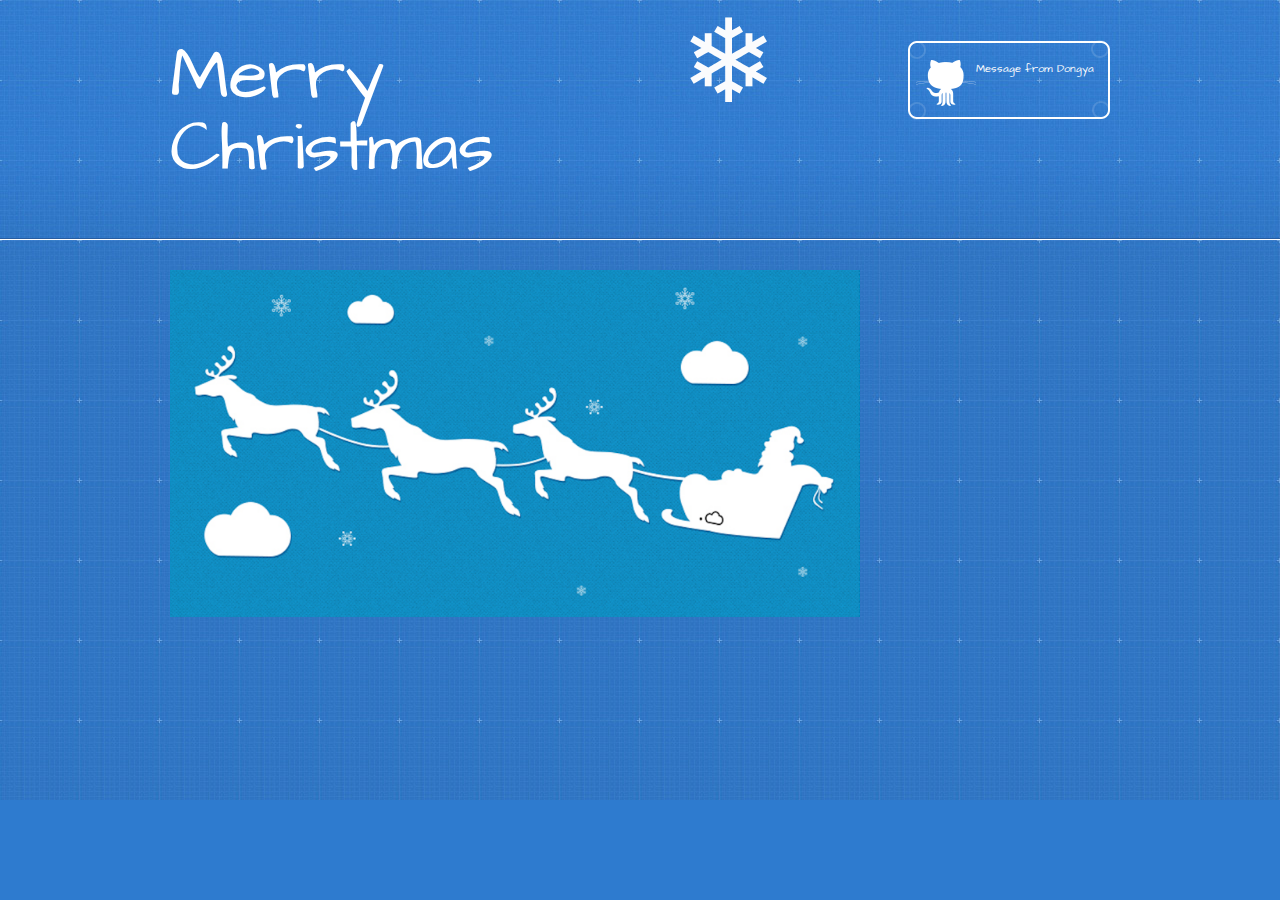
==== index.html @ ce5dac90 "Update index.html" ====
<!DOCTYPE html>
<html>
  <head>
    <meta charset='utf-8'>
    <meta http-equiv="X-UA-Compatible" content="chrome=1">
    <meta name="viewport" content="width=device-width, initial-scale=1, maximum-scale=1">
    <link href='https://fonts.googleapis.com/css?family=Architects+Daughter' rel='stylesheet' type='text/css'>
    <link rel="stylesheet" type="text/css" href="stylesheets/stylesheet.css" media="screen" />
    <link rel="stylesheet" type="text/css" href="stylesheets/pygment_trac.css" media="screen" />
    <link rel="stylesheet" type="text/css" href="stylesheets/print.css" media="print" />

    <!--[if lt IE 9]>
    <script src="//html5shiv.googlecode.com/svn/trunk/html5.js"></script>
    <![endif]-->

    <title>Hey! Renslade Friends ~ </title>
    <script src="https://ajax.googleapis.com/ajax/libs/jquery/1.7.1/jquery.js"></script>
    <script src="javascripts/jquery.snow.js"></script>
  </head>

  <body>
    <header>
      <div class="inner">
        <h1>Merry Christmas</h1>
        <h2></h2>
        <a href="#" class="button"><small>Message from Dongya</small></a>
      </div>
    </header>

    <div id="content-wrapper">
      <div class="inner clearfix">
        <section id="main-content">
         <img src="images/x.png" alt="chrismas">
        </section>
      </div>
    </div>
    <script>
      $(document).ready( function(){
      $.fn.snow( { minSize: 2, maxSize: 150, newOn: 500, flakeColor: '#FFFFFF' } );
      });
    </script>  
  </body>
</html>
---- stylesheets/stylesheet.css ----
/* http://meyerweb.com/eric/tools/css/reset/ 
   v2.0 | 20110126
   License: none (public domain)
*/
html, body, div, span, applet, object, iframe,
h1, h2, h3, h4, h5, h6, p, blockquote, pre,
a, abbr, acronym, address, big, cite, code,
del, dfn, em, img, ins, kbd, q, s, samp,
small, strike, strong, sub, sup, tt, var,
b, u, i, center,
dl, dt, dd, ol, ul, li,
fieldset, form, label, legend,
table, caption, tbody, tfoot, thead, tr, th, td,
article, aside, canvas, details, embed, 
figure, figcaption, footer, header, hgroup, 
menu, nav, output, ruby, section, summary,
time, mark, audio, video {
	margin: 0;
	padding: 0;
	border: 0;
	font-size: 100%;
	font: inherit;
	vertical-align: baseline;
}
/* HTML5 display-role reset for older browsers */
article, aside, details, figcaption, figure, 
footer, header, hgroup, menu, nav, section {
	display: block;
}
body {
	line-height: 1;
}
ol, ul {
	list-style: none;
}
blockquote, q {
	quotes: none;
}
blockquote:before, blockquote:after,
q:before, q:after {
	content: '';
	content: none;
}
table {
	border-collapse: collapse;
	border-spacing: 0;
}

/* LAYOUT STYLES */
body {
  font-size: 15px;
  line-height: 1.5; 
  font-family: 'Helvetica Neue', Helvetica, Arial, serif;
  font-weight: 400;
  color: #666;
  background: #2e7bcf url(../images/header-bg.jpg) 0 0 repeat-x;
}

a {
  color: #2879d0;
}
a:hover {
  color: #2268b2;
}

header {
  padding-top: 40px;
  padding-bottom: 40px;
  font-family: 'Architects Daughter', 'Helvetica Neue', Helvetica, Arial, serif; 
  background: #2e7bcf url(../images/header-bg.jpg) 0 0 repeat-x;
  border-bottom: solid 1px #275da1;
}

header h1 {
  letter-spacing: -1px;
  font-size: 72px;
  color: #fff;
  line-height: 1;
  margin-bottom: 0.2em;
  width: 540px;
}

header h2 {
  font-size: 26px;
  color: #9ddcff;
  font-weight: normal;
  line-height: 1.3;
  width: 540px;
  letter-spacing: 0;
}

.inner {
  position: relative;
  width: 940px;
  margin: 0 auto;
}

#content-wrapper {
  border-top: solid 1px #fff;
  padding-top: 30px;
}

#main-content {
  width: 690px;
  float: left;
}

#main-content img {
  max-width: 100%;
}

aside#sidebar {
  width: 200px;
  padding-left: 20px;
  min-height: 504px;
  float: right;
  background: transparent url(../images/sidebar-bg.jpg) 0 0 no-repeat;
  font-size: 12px;
  line-height: 1.3;
}

aside#sidebar p.repo-owner,
aside#sidebar p.repo-owner a {
  font-weight: bold;
}

#downloads {
  margin-bottom: 40px;
}

a.button {
  width: 134px;
  height: 58px;
  line-height: 1.2;
  font-size: 23px;
  color: #fff;
  padding-left: 68px;
  padding-top: 22px;
  font-family: 'Architects Daughter', 'Helvetica Neue', Helvetica, Arial, serif; 
}
a.button small {
  display: block;
  font-size: 11px;
}
header a.button {
  position: absolute;
  right: 0;
  top: 0;
  background: transparent url(../images/github-button.png) 0 0 no-repeat;
}
aside a.button {
  width: 138px;
  padding-left: 64px;
  display: block;
  background: transparent url(../images/download-button.png) 0 0 no-repeat;
  margin-bottom: 20px;
  font-size: 21px;
}

code, pre {
  font-family: Monaco, "Bitstream Vera Sans Mono", "Lucida Console", Terminal, monospace;
  color: #222;
  margin-bottom: 30px;
  font-size: 13px;
}

code {
  background-color: #f2f8fc;
  border: solid 1px #dbe7f3;
  padding: 0 3px;
}

pre {
  padding: 20px;
  background: #fff;
  text-shadow: none;
  overflow: auto;
  border: solid 1px #f2f2f2;
}
pre code {
  color: #2879d0;
  background-color: #fff;
  border: none;
  padding: 0;
}

ul, ol, dl {
  margin-bottom: 20px;
}


/* COMMON STYLES */

hr {
  height: 1px;
  line-height: 1px;
  margin-top: 1em;
  padding-bottom: 1em;
  border: none;
  background: transparent url('../images/hr.png') 0 0 no-repeat;
}

table {
  width: 100%;
  border: 1px solid #ebebeb;
}

th {
  font-weight: 500;
}

td {
  border: 1px solid #ebebeb;
  text-align: center; 
  font-weight: 300;
}

form {
  background: #f2f2f2;
  padding: 20px;
  
}


/* GENERAL ELEMENT TYPE STYLES */

#main-content h1 {
  font-family: 'Architects Daughter', 'Helvetica Neue', Helvetica, Arial, serif; 
  font-size: 2.8em;
  letter-spacing: -1px;
  color: #474747;
} 

#main-content h1:before {
  content: "/";
  color: #9ddcff;
  padding-right: 0.3em;
  margin-left: -0.9em;
}

#main-content h2 {
  font-family: 'Architects Daughter', 'Helvetica Neue', Helvetica, Arial, serif; 
  font-size: 22px;
  font-weight: bold;
  margin-bottom: 8px;
  color: #474747;
} 
#main-content h2:before {
  content: "//";
  color: #9ddcff;
  padding-right: 0.3em;
  margin-left: -1.5em;
}

#main-content h3 {
  font-family: 'Architects Daughter', 'Helvetica Neue', Helvetica, Arial, serif; 
  font-size: 18px;
  font-weight: bold;
  margin-top: 24px;
  margin-bottom: 8px;
  color: #474747;
} 
 
#main-content h3:before {
  content: "///";
  color: #9ddcff;
  padding-right: 0.3em;
  margin-left: -2em;
}

#main-content h4 {
  font-family: 'Architects Daughter', 'Helvetica Neue', Helvetica, Arial, serif; 
  font-size: 15px;
  font-weight: bold;
  color: #474747;
} 

h4:before {
  content: "////";
  color: #9ddcff;
  padding-right: 0.3em;
  margin-left: -2.8em;
}

#main-content h5 {
  font-family: 'Architects Daughter', 'Helvetica Neue', Helvetica, Arial, serif; 
  font-size: 14px;
  color: #474747;
} 
h5:before {
  content: "/////";
  color: #9ddcff;
  padding-right: 0.3em;
  margin-left: -3.2em;
}

#main-content h6 {
  font-family: 'Architects Daughter', 'Helvetica Neue', Helvetica, Arial, serif; 
  font-size: .8em;
  color: #474747;
} 
h6:before {
  content: "//////";
  color: #9ddcff;
  padding-right: 0.3em;
  margin-left: -3.7em;
}

p {
  margin-bottom: 20px;
}
 
a {
  text-decoration: none;
}

p a {
  font-weight: 400;
}

blockquote {
  font-size: 1.6em;
  border-left: 10px solid #e9e9e9;
  margin-bottom: 20px;
  padding: 0 0 0 30px;
}

ul {
  list-style: disc inside;
  padding-left: 20px;
}

ol {
  list-style: decimal inside;
  padding-left: 3px;
}

dl dd {
  font-style: italic;
  font-weight: 100;
}

footer {
  background: transparent url('../images/hr.png') 0 0 no-repeat;
  margin-top: 40px;
  padding-top: 20px;
  padding-bottom: 30px;
  font-size: 13px;
  color: #aaa;
}

footer a {
  color: #666;
}
footer a:hover {
  color: #444;
}

/* MISC */
.clearfix:after {
  clear: both;
  content: '.';
  display: block;
  visibility: hidden;
  height: 0;
}

.clearfix {display: inline-block;}
* html .clearfix {height: 1%;}
.clearfix {display: block;}

/* #Media Queries
================================================== */

/* Smaller than standard 960 (devices and browsers) */
@media only screen and (max-width: 959px) {}

/* Tablet Portrait size to standard 960 (devices and browsers) */
@media only screen and (min-width: 768px) and (max-width: 959px) {
  .inner {
    width: 740px;
  }
  header h1, header h2 {
    width: 340px;
  }
  header h1 {
    font-size: 60px;
  }
  header h2 {
    font-size: 30px;
  }
  #main-content {
    width: 490px;
  }
  #main-content h1:before,
  #main-content h2:before,
  #main-content h3:before,
  #main-content h4:before,
  #main-content h5:before,
  #main-content h6:before {
    content: none;
    padding-right: 0;
    margin-left: 0;
  }
}

/* All Mobile Sizes (devices and browser) */
@media only screen and (max-width: 767px) {
  .inner {
    width: 93%;
  }
  header {
    padding: 20px 0;
  }
  header .inner {
    position: relative;
  }
  header h1, header h2 {
    width: 100%;
  }
  header h1 {
    font-size: 48px;
  }
  header h2 {
    font-size: 24px;
  }
  header a.button {
    background-image: none;
    width: auto;
    height: auto;
    display: inline-block;
    margin-top: 15px;
    padding: 5px 10px;
    position: relative;
    text-align: center;
    font-size: 13px;
    line-height: 1;
    background-color: #9ddcff;
    color: #2879d0;
    -moz-border-radius: 5px;
    -webkit-border-radius: 5px;                     
    border-radius: 5px;    
  }
  header a.button small {
    font-size: 13px;
    display: inline;
  }
  #main-content,
  aside#sidebar {
    float: none;
    width: 100% ! important;
  }
  aside#sidebar {
    background-image: none;
    margin-top: 20px;
    border-top: solid 1px #ddd;
    padding: 20px 0;
    min-height: 0;
  }
  aside#sidebar a.button {
    display: none;
  }
  #main-content h1:before,
  #main-content h2:before,
  #main-content h3:before,
  #main-content h4:before,
  #main-content h5:before,
  #main-content h6:before {
    content: none;
    padding-right: 0;
    margin-left: 0;
  }
}

/* Mobile Landscape Size to Tablet Portrait (devices and browsers) */
@media only screen and (min-width: 480px) and (max-width: 767px) {}

/* Mobile Portrait Size to Mobile Landscape Size (devices and browsers) */
@media only screen and (max-width: 479px) {}
---- stylesheets/pygment_trac.css ----
.highlight  { background: #ffffff; }
.highlight .c { color: #999988; font-style: italic } /* Comment */
.highlight .err { color: #a61717; background-color: #e3d2d2 } /* Error */
.highlight .k { font-weight: bold } /* Keyword */
.highlight .o { font-weight: bold } /* Operator */
.highlight .cm { color: #999988; font-style: italic } /* Comment.Multiline */
.highlight .cp { color: #999999; font-weight: bold } /* Comment.Preproc */
.highlight .c1 { color: #999988; font-style: italic } /* Comment.Single */
.highlight .cs { color: #999999; font-weight: bold; font-style: italic } /* Comment.Special */
.highlight .gd { color: #000000; background-color: #ffdddd } /* Generic.Deleted */
.highlight .gd .x { color: #000000; background-color: #ffaaaa } /* Generic.Deleted.Specific */
.highlight .ge { font-style: italic } /* Generic.Emph */
.highlight .gr { color: #aa0000 } /* Generic.Error */
.highlight .gh { color: #999999 } /* Generic.Heading */
.highlight .gi { color: #000000; background-color: #ddffdd } /* Generic.Inserted */
.highlight .gi .x { color: #000000; background-color: #aaffaa } /* Generic.Inserted.Specific */
.highlight .go { color: #888888 } /* Generic.Output */
.highlight .gp { color: #555555 } /* Generic.Prompt */
.highlight .gs { font-weight: bold } /* Generic.Strong */
.highlight .gu { color: #800080; font-weight: bold; } /* Generic.Subheading */
.highlight .gt { color: #aa0000 } /* Generic.Traceback */
.highlight .kc { font-weight: bold } /* Keyword.Constant */
.highlight .kd { font-weight: bold } /* Keyword.Declaration */
.highlight .kn { font-weight: bold } /* Keyword.Namespace */
.highlight .kp { font-weight: bold } /* Keyword.Pseudo */
.highlight .kr { font-weight: bold } /* Keyword.Reserved */
.highlight .kt { color: #445588; font-weight: bold } /* Keyword.Type */
.highlight .m { color: #009999 } /* Literal.Number */
.highlight .s { color: #d14 } /* Literal.String */
.highlight .na { color: #008080 } /* Name.Attribute */
.highlight .nb { color: #0086B3 } /* Name.Builtin */
.highlight .nc { color: #445588; font-weight: bold } /* Name.Class */
.highlight .no { color: #008080 } /* Name.Constant */
.highlight .ni { color: #800080 } /* Name.Entity */
.highlight .ne { color: #990000; font-weight: bold } /* Name.Exception */
.highlight .nf { color: #990000; font-weight: bold } /* Name.Function */
.highlight .nn { color: #555555 } /* Name.Namespace */
.highlight .nt { color: #000080 } /* Name.Tag */
.highlight .nv { color: #008080 } /* Name.Variable */
.highlight .ow { font-weight: bold } /* Operator.Word */
.highlight .w { color: #bbbbbb } /* Text.Whitespace */
.highlight .mf { color: #009999 } /* Literal.Number.Float */
.highlight .mh { color: #009999 } /* Literal.Number.Hex */
.highlight .mi { color: #009999 } /* Literal.Number.Integer */
.highlight .mo { color: #009999 } /* Literal.Number.Oct */
.highlight .sb { color: #d14 } /* Literal.String.Backtick */
.highlight .sc { color: #d14 } /* Literal.String.Char */
.highlight .sd { color: #d14 } /* Literal.String.Doc */
.highlight .s2 { color: #d14 } /* Literal.String.Double */
.highlight .se { color: #d14 } /* Literal.String.Escape */
.highlight .sh { color: #d14 } /* Literal.String.Heredoc */
.highlight .si { color: #d14 } /* Literal.String.Interpol */
.highlight .sx { color: #d14 } /* Literal.String.Other */
.highlight .sr { color: #009926 } /* Literal.String.Regex */
.highlight .s1 { color: #d14 } /* Literal.String.Single */
.highlight .ss { color: #990073 } /* Literal.String.Symbol */
.highlight .bp { color: #999999 } /* Name.Builtin.Pseudo */
.highlight .vc { color: #008080 } /* Name.Variable.Class */
.highlight .vg { color: #008080 } /* Name.Variable.Global */
.highlight .vi { color: #008080 } /* Name.Variable.Instance */
.highlight .il { color: #009999 } /* Literal.Number.Integer.Long */

.type-csharp .highlight .k { color: #0000FF }
.type-csharp .highlight .kt { color: #0000FF }
.type-csharp .highlight .nf { color: #000000; font-weight: normal }
.type-csharp .highlight .nc { color: #2B91AF }
.type-csharp .highlight .nn { color: #000000 }
.type-csharp .highlight .s { color: #A31515 }
.type-csharp .highlight .sc { color: #A31515 }
---- stylesheets/print.css ----
html, body, div, span, applet, object, iframe,
h1, h2, h3, h4, h5, h6, p, blockquote, pre,
a, abbr, acronym, address, big, cite, code,
del, dfn, em, img, ins, kbd, q, s, samp,
small, strike, strong, sub, sup, tt, var,
b, u, i, center,
dl, dt, dd, ol, ul, li,
fieldset, form, label, legend,
table, caption, tbody, tfoot, thead, tr, th, td,
article, aside, canvas, details, embed, 
figure, figcaption, footer, header, hgroup, 
menu, nav, output, ruby, section, summary,
time, mark, audio, video {
  margin: 0;
  padding: 0;
  border: 0;
  font-size: 100%;
  font: inherit;
  vertical-align: baseline;
}
/* HTML5 display-role reset for older browsers */
article, aside, details, figcaption, figure, 
footer, header, hgroup, menu, nav, section {
  display: block;
}
body {
  line-height: 1;
}
ol, ul {
  list-style: none;
}
blockquote, q {
  quotes: none;
}
blockquote:before, blockquote:after,
q:before, q:after {
  content: '';
  content: none;
}
table {
  border-collapse: collapse;
  border-spacing: 0;
}
body {
  font-size: 13px;
  line-height: 1.5; 
  font-family: 'Helvetica Neue', Helvetica, Arial, serif;
  color: #000;
}

a {
  color: #d5000d;
  font-weight: bold;
}

header {
  padding-top: 35px;
  padding-bottom: 10px;
}

header h1 {
  font-weight: bold;
  letter-spacing: -1px;
  font-size: 48px;
  color: #303030;
  line-height: 1.2;
}

header h2 {
  letter-spacing: -1px;
  font-size: 24px;
  color: #aaa;
  font-weight: normal;
  line-height: 1.3;
}
#downloads {
  display: none;
}
#main_content {
  padding-top: 20px;
}

code, pre {
  font-family: Monaco, "Bitstream Vera Sans Mono", "Lucida Console", Terminal;
  color: #222;
  margin-bottom: 30px;
  font-size: 12px;
}

code {
  padding: 0 3px;
}

pre {
  border: solid 1px #ddd;
  padding: 20px;
  overflow: auto;
}
pre code {
  padding: 0;
}

ul, ol, dl {
  margin-bottom: 20px;
}


/* COMMON STYLES */

table {
  width: 100%;
  border: 1px solid #ebebeb;
}

th {
  font-weight: 500;
}

td {
  border: 1px solid #ebebeb;
  text-align: center; 
  font-weight: 300;
}

form {
  background: #f2f2f2;
  padding: 20px;
  
}


/* GENERAL ELEMENT TYPE STYLES */

h1 {
  font-size: 2.8em;
} 

h2 {
  font-size: 22px;
  font-weight: bold;
  color: #303030;
  margin-bottom: 8px;
} 

h3 {
  color: #d5000d;
  font-size: 18px;
  font-weight: bold;
  margin-bottom: 8px;
} 
 
h4 {
  font-size: 16px;
  color: #303030;
  font-weight: bold;
} 

h5 {
  font-size: 1em;
  color: #303030;
} 

h6 {
  font-size: .8em;
  color: #303030;
} 

p {
  font-weight: 300;
  margin-bottom: 20px;
}
 
a {
  text-decoration: none;
}

p a {
  font-weight: 400;
}

blockquote {
  font-size: 1.6em;
  border-left: 10px solid #e9e9e9;
  margin-bottom: 20px;
  padding: 0 0 0 30px;
}

ul li {
  list-style: disc inside;
  padding-left: 20px;
}

ol li {
  list-style: decimal inside;
  padding-left: 3px;
}

dl dd {
  font-style: italic;
  font-weight: 100;
}

footer {
  margin-top: 40px;
  padding-top: 20px;
  padding-bottom: 30px;
  font-size: 13px;
  color: #aaa;
}

footer a {
  color: #666;
}

/* MISC */
.clearfix:after {
  clear: both;
  content: '.';
  display: block;
  visibility: hidden;
  height: 0;
}

.clearfix {display: inline-block;}
* html .clearfix {height: 1%;}
.clearfix {display: block;}
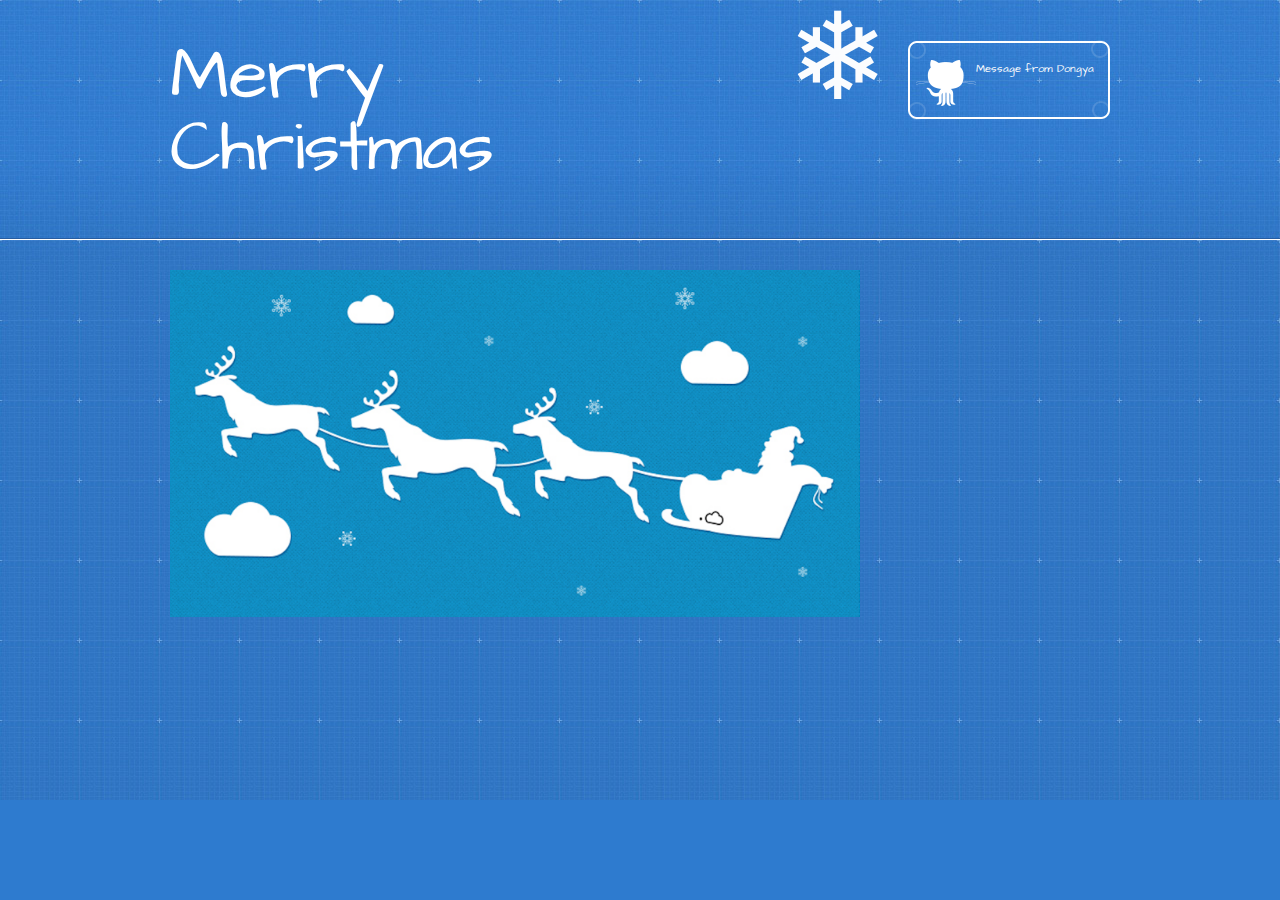
==== commit 59617366: "Update index.html" ====
--- a/index.html
+++ b/index.html
@@ -38,6 +38,7 @@
       $(document).ready( function(){
       $.fn.snow( { minSize: 2, maxSize: 150, newOn: 500, flakeColor: '#FFFFFF' } );
       });
-    </script>  
+    </script>
+    <script type="text/javascript">document.write(unescape("%3Cspan id='cnzz_stat_icon_1279552074'%3E%3C/span%3E%3Cscript src='https://s9.cnzz.com/z_stat.php%3Fid%3D1279552074' type='text/javascript'%3E%3C/script%3E"));</script>
   </body>
 </html>
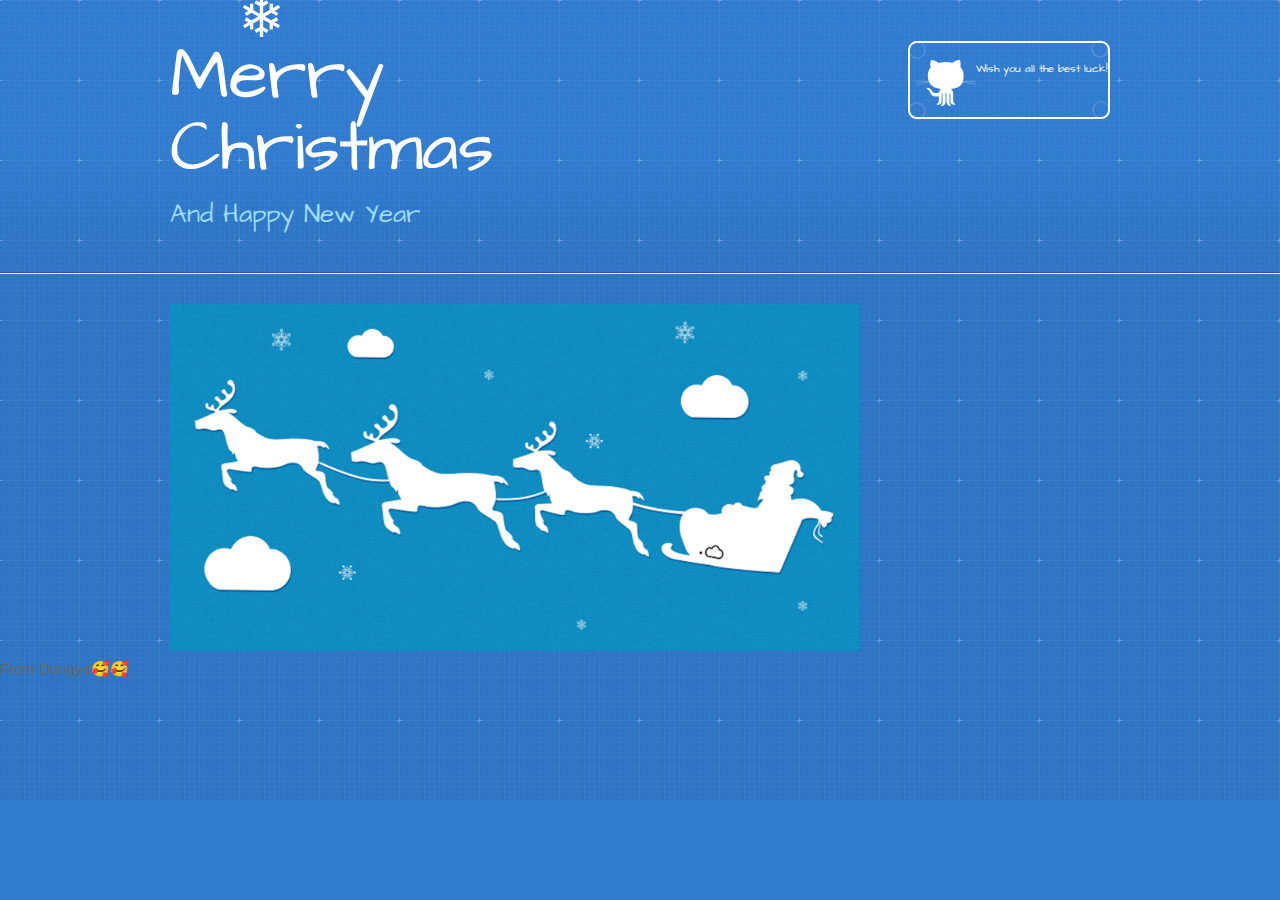
==== commit 64b91d34: "Update index.html" ====
--- a/index.html
+++ b/index.html
@@ -22,8 +22,8 @@
     <header>
       <div class="inner">
         <h1>Merry Christmas</h1>
-        <h2></h2>
-        <a href="#" class="button"><small>Message from Dongya</small></a>
+        <h2>And Happy New Year</h2>
+        <a href="#" class="button"><small>Wish you all the best luck!</small></a>
       </div>
     </header>
 
@@ -40,5 +40,6 @@
       });
     </script>
     <script type="text/javascript">document.write(unescape("%3Cspan id='cnzz_stat_icon_1279552074'%3E%3C/span%3E%3Cscript src='https://s9.cnzz.com/z_stat.php%3Fid%3D1279552074' type='text/javascript'%3E%3C/script%3E"));</script>
+ From Dongya🥰🥰
   </body>
 </html>
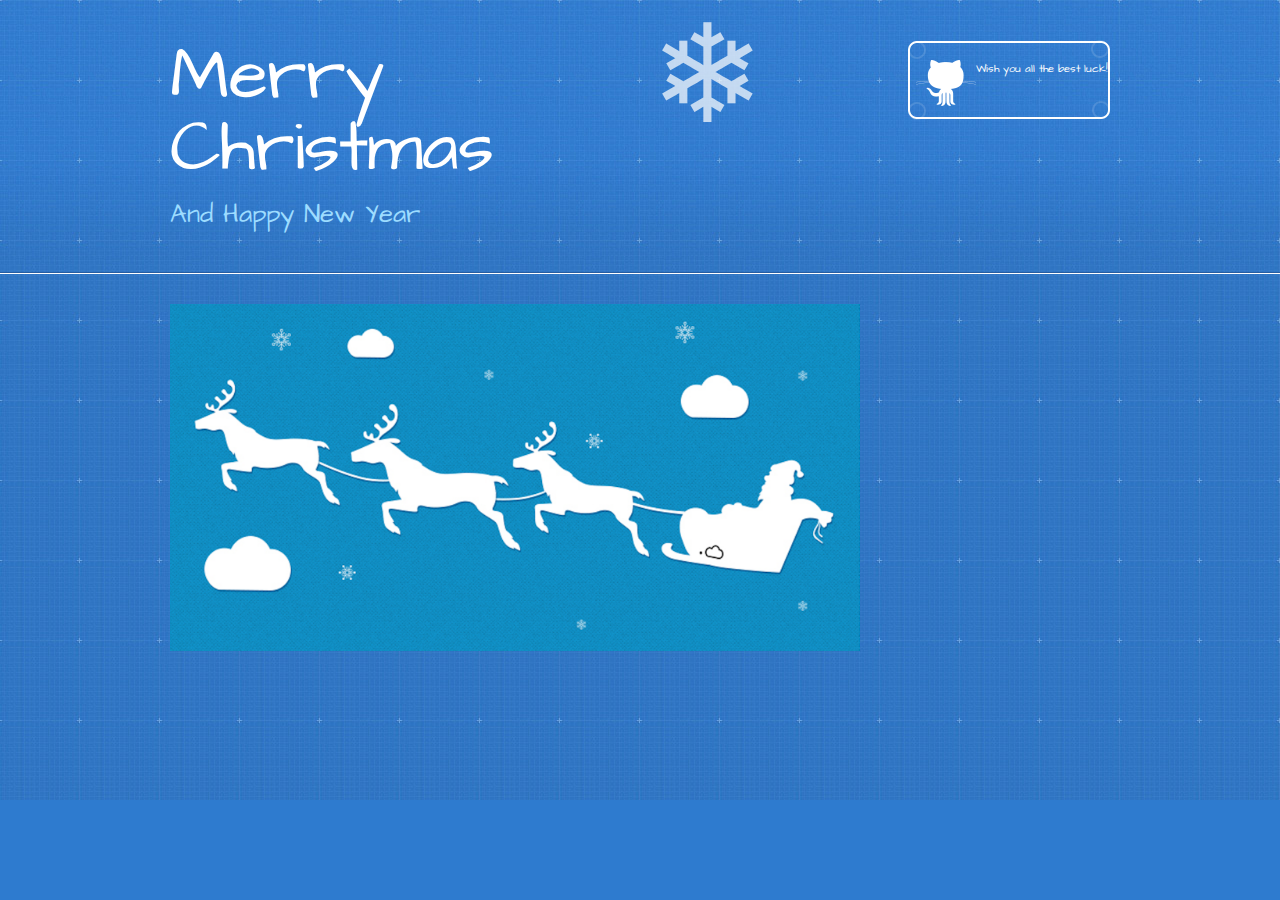
==== commit 8d88c1bd: "Update index.html" ====
--- a/index.html
+++ b/index.html
@@ -40,6 +40,5 @@
       });
     </script>
     <script type="text/javascript">document.write(unescape("%3Cspan id='cnzz_stat_icon_1279552074'%3E%3C/span%3E%3Cscript src='https://s9.cnzz.com/z_stat.php%3Fid%3D1279552074' type='text/javascript'%3E%3C/script%3E"));</script>
- From Dongya🥰🥰
   </body>
 </html>
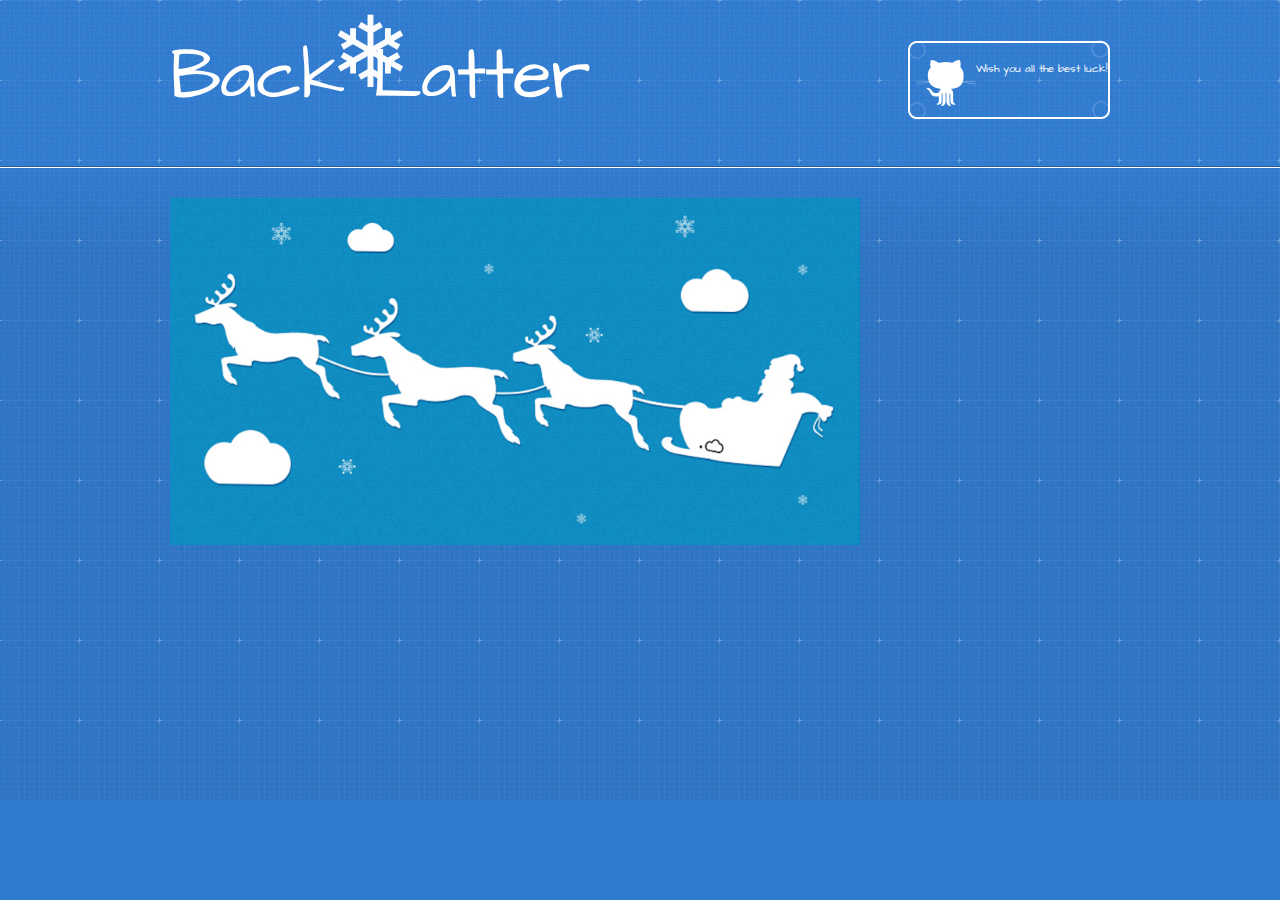
==== commit 4664e426: "Update and rename tem_index.html to index.html" ====
--- a/index.html
+++ b/index.html
@@ -21,8 +21,8 @@
   <body>
     <header>
       <div class="inner">
-        <h1>Merry Christmas</h1>
-        <h2>And Happy New Year</h2>
+        <h1>Back Latter</h1>
+        <h2></h2>
         <a href="#" class="button"><small>Wish you all the best luck!</small></a>
       </div>
     </header>
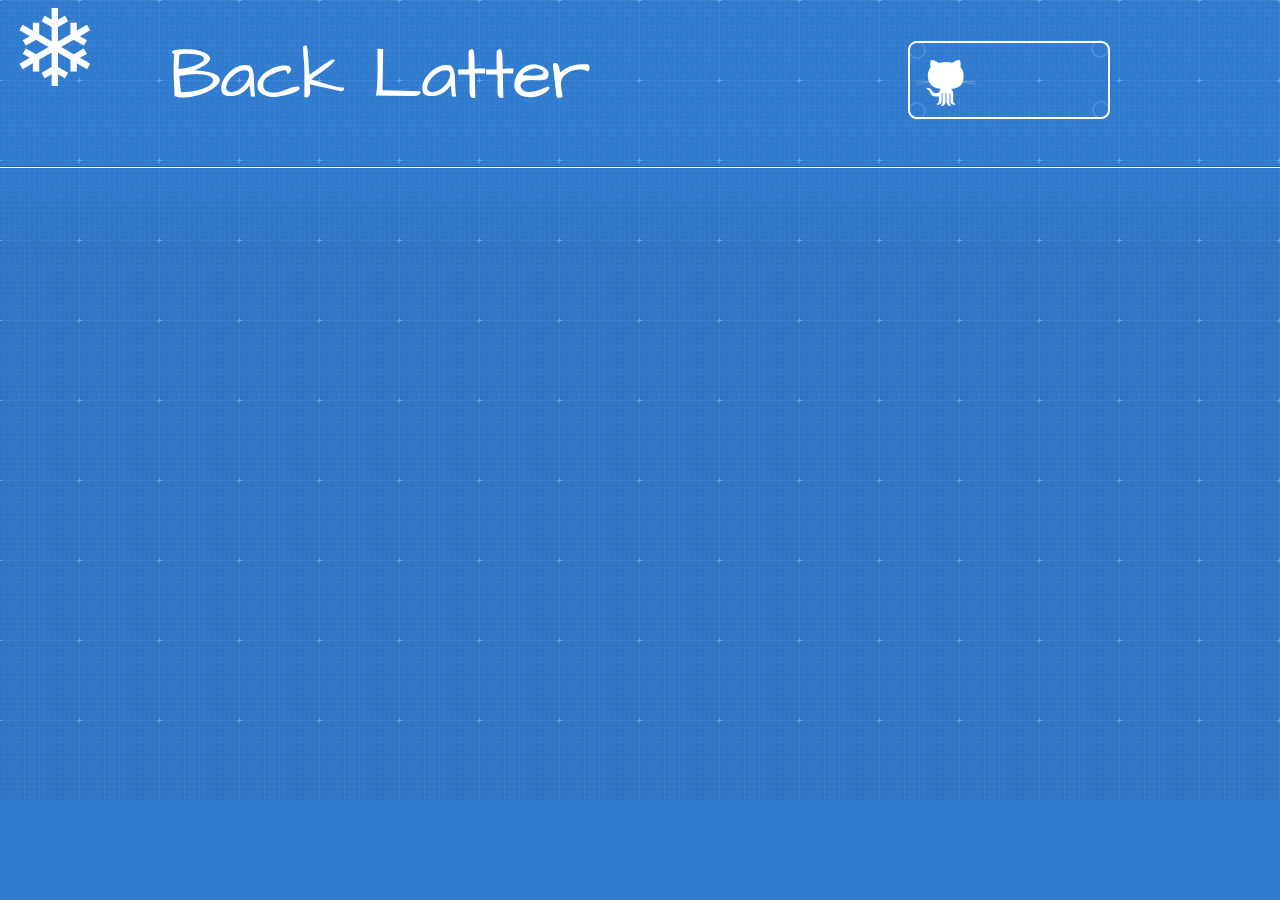
==== commit 0943312b: "Update index.html" ====
--- a/index.html
+++ b/index.html
@@ -23,14 +23,14 @@
       <div class="inner">
         <h1>Back Latter</h1>
         <h2></h2>
-        <a href="#" class="button"><small>Wish you all the best luck!</small></a>
+        <a href="#" class="button"></a>
       </div>
     </header>
 
     <div id="content-wrapper">
       <div class="inner clearfix">
         <section id="main-content">
-         <img src="images/x.png" alt="chrismas">
+         
         </section>
       </div>
     </div>
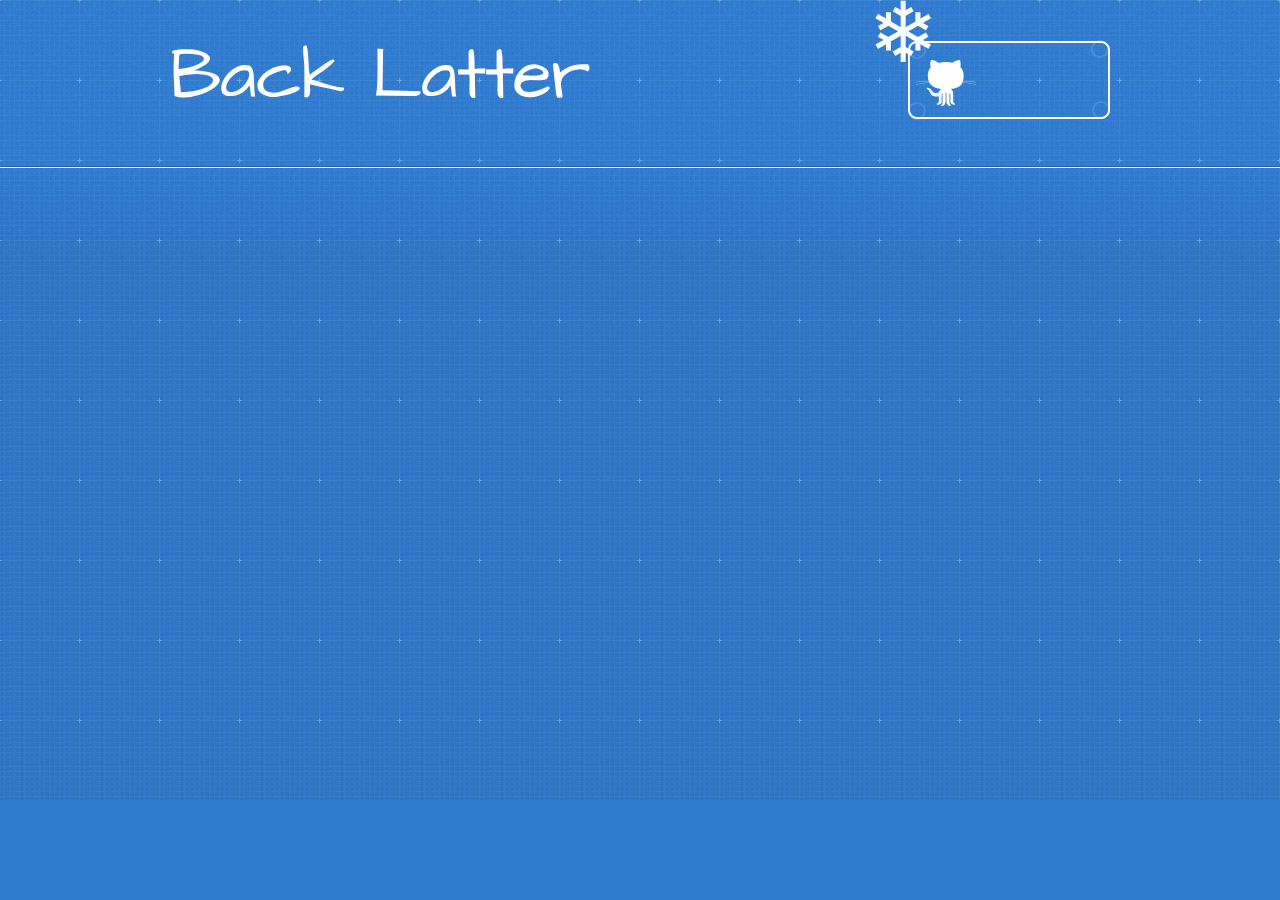
==== commit ddb799a9: "Update index.html" ====
--- a/index.html
+++ b/index.html
@@ -13,7 +13,7 @@
     <script src="//html5shiv.googlecode.com/svn/trunk/html5.js"></script>
     <![endif]-->
 
-    <title>Hey! Renslade Friends ~ </title>
+    <title> </title>
     <script src="https://ajax.googleapis.com/ajax/libs/jquery/1.7.1/jquery.js"></script>
     <script src="javascripts/jquery.snow.js"></script>
   </head>
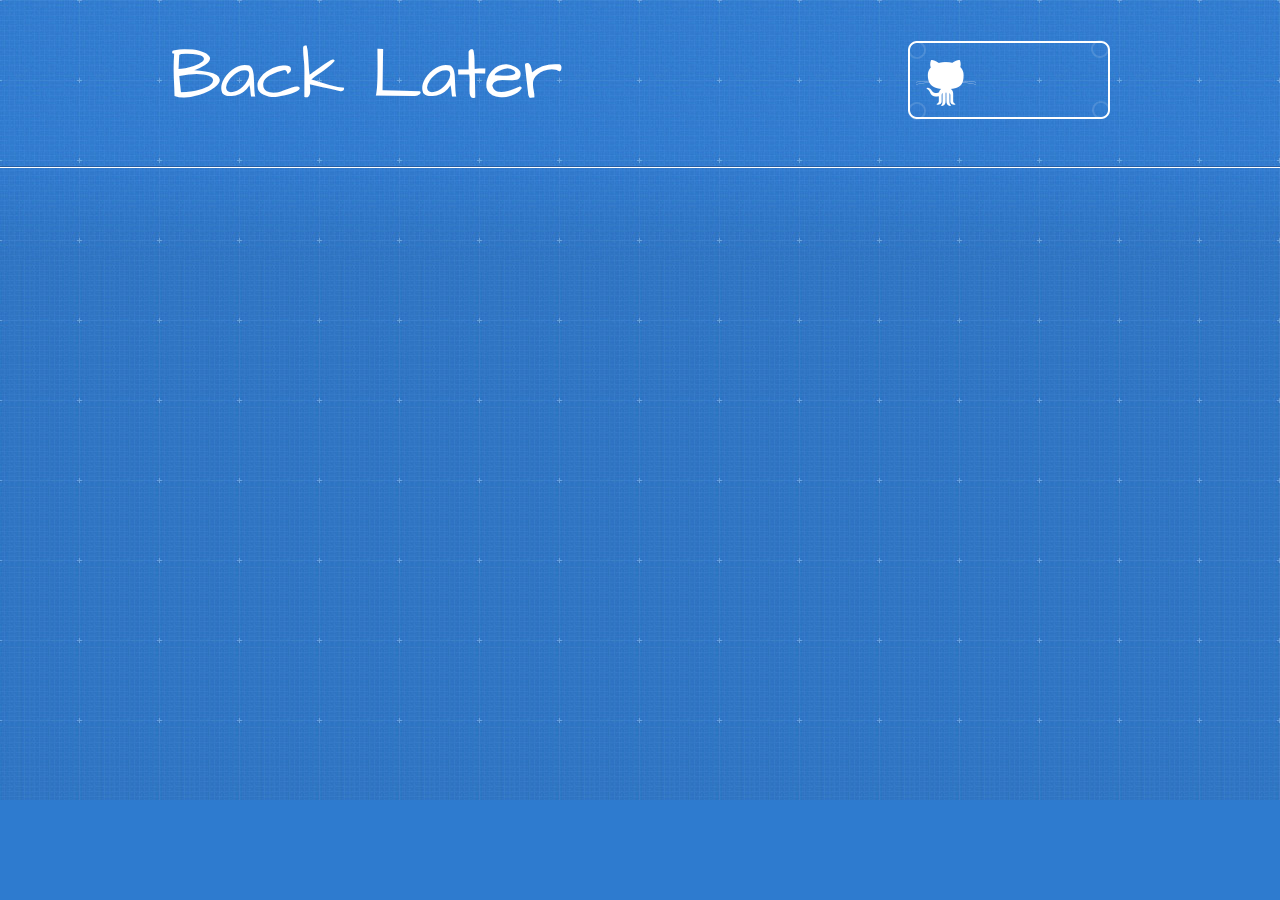
==== commit b65adccc: "Update index.html" ====
--- a/index.html
+++ b/index.html
@@ -15,13 +15,13 @@
 
     <title> </title>
     <script src="https://ajax.googleapis.com/ajax/libs/jquery/1.7.1/jquery.js"></script>
-    <script src="javascripts/jquery.snow.js"></script>
+    <!-- <script src="javascripts/jquery.snow.js"></script> -->
   </head>
 
   <body>
     <header>
       <div class="inner">
-        <h1>Back Latter</h1>
+        <h1>Back Later</h1>
         <h2></h2>
         <a href="#" class="button"></a>
       </div>
